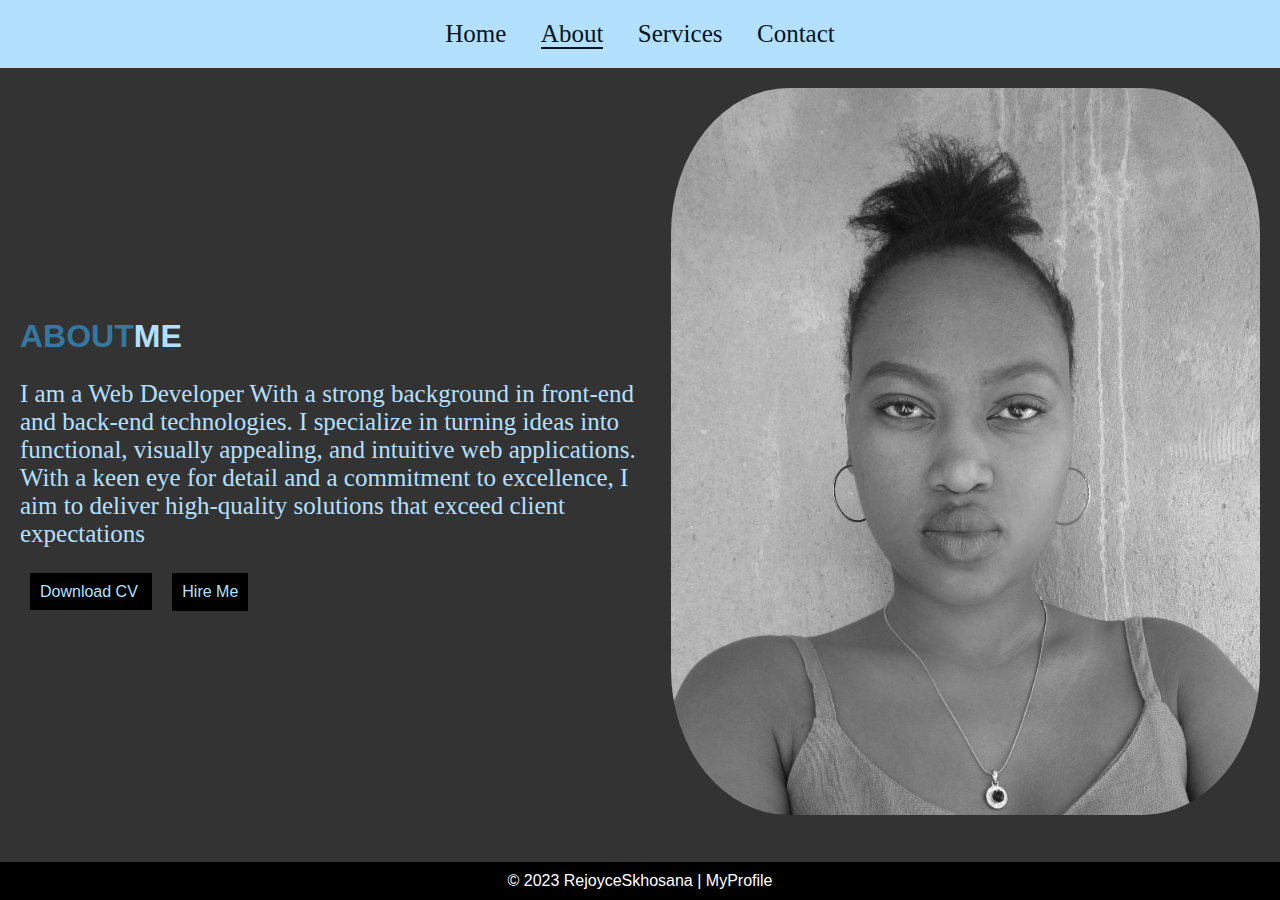
==== about.html @ bc67bbf2 "fix" ====
<!DOCTYPE html>
<html lang="en">
<head>
    <meta charset="UTF-8">
    <meta name="viewport" content="width=device-width, initial-scale=1.0">
    <link rel="stylesheet" href="style.css">
    <title>Your Name - Home</title>
</head>
<body>

    

    <nav>
        <a href="index.html">Home</a>
        <a href="about.html"  class="active">About</a>
        <a href="services.html">Services</a>
        <a href="contact.html">Contact</a>
    </nav>

    <section id="about">
       <div class="about-content">
            <div class="about-text">
                <h1>About<span>me</span></h1>
                <p>I am a Web Developer
                    With a strong background in front-end and back-end technologies. I specialize in turning ideas into functional, visually appealing, and intuitive web applications. With a keen eye for detail and a commitment to excellence, I aim to deliver high-quality solutions that exceed client expectations</p>
                <div class="buttons">
                    <a href="CV.docx" download class="btn">
                        Download CV
                      </a>
                    <!-- <button onclick="downloadCV()">Download CV</button> -->
                    <button onclick="hireMe()">Hire Me</button>
                </div>
            </div>
            <div class="about-image">
                <img src="images/image1.jpg" alt="Your Image" class="resizable-image">
            </div>
        </div>
    </section>


    <footer>
        &copy; 2023 RejoyceSkhosana | MyProfile
    </footer>
	 <script src="script.js"></script>

</body>
</html>
---- style.css ----
:root{
	--main-color:#b3e0ff;
}

body {
    margin: 0;
    padding: 0;
    font-family: 'Arial', sans-serif;
    background-color: #333;
	color:white
}




nav {
    background-color:#b3e0ff;
    color: #05131b;
    text-align: center;
    padding: 20px 0;
    position: sticky;
    top: 0;
    z-index: 1000;
}

nav a {
    color: #05131b;
    text-decoration: none;
    margin: 0 15px;
    font-size: 25px;
    font-family:Georgia, 'Times New Roman', Times, serif
}

nav a.active {
    border-bottom: 2px solid ;
}

section {
    padding: 20px;
    text-align: center;
}
/*home section*/
.home {
    display: flex;
    justify-content: space-evenly;
    align-items: center;
    padding-top: 5%;
}
.image-container img {
    max-width: 70%;
    height: auto;
    border-radius: 30%;
	
}
.image-container, .welcome-message {
    width: 70%;
    text-align: center;
    margin: auto;
}

.welcome-message {
    text-align: left; /* Align text to the left */
    margin-left: auto; 
}

.welcome-message h2 {
    font-size: 60px;
}

.welcome-message p {
    font-size: 18px;
    line-height: 1.6;
}

/*about section*/
.about {
    padding: 20px;
    text-align: center;
}

.about-content {
    display: flex;
    justify-content: space-around;
    align-items: center;
}
.about-text h1{
    text-transform:uppercase;
    color:#3478a0;
}
.about-text p{
    color:var(--main-color);
   font-family:'Times New Roman', Times, serif;
    font-size:25px;
}
.about-text {
    flex: 1;
    text-align: left;
    
}

.about-image {
    flex: 1;
    text-align: right;
    max-width: 70%;
    height: auto;
   
}

.resizable-image {
    max-width: 95%;
    height: auto;
    border-radius: 20%;
}
span{
    color:var(--main-color);
}

.buttons {
    margin-top: 20px;
    
}

.buttons button,
.buttons a {
    color:var(--main-color);
    text-decoration: none;
    padding: 10px;
    margin: 0 10px;
    font-size: 16px;
    cursor: pointer;
    background-color: black;
}

.buttons button:hover,
.buttons a:hover {
    background-color:#005c99;
}


/*services section*/

.allService{
    
    align-content: space-around;
    text-align: center;
    display: flex;
    gap: 5px;
    flex-wrap: wrap;
}

.services{
    max-width: 250px;
    padding: 20px;
    text-align: center;
    
}

.services-container {
    display: block;

}

.service {
    margin: 0 auto;
    border: 5px double var(--main-color);
    border-radius: 10px;
    padding: 20px;
    margin-bottom: 20px;
    max-width: 340px;
    /* width: 300px; */

}
.services h1{
    color:#3478a0;
}

.service img {
    width: 50px;
    height: 50px;
    margin-bottom: 10px;
}

.service h3 {
    font-size: 30px;
    margin-bottom: 10px;
    color:#05131b;
}

.service p {
    font-size: 20px;
    line-height: 1.5;
    color:var(--main-color);
}

/*contact section*/
.contact{
    display: flex;
    justify-content: space-evenly;
    align-items: center;
    padding-top: 10%;
}
.contact, .map-section {
    padding: 20px;
    text-align: center;
}

.contact-container, .map-container {
    display: flex;
    flex-wrap: wrap;
    justify-content: space-around;
    align-items: flex-start;
    color:var(--main-color);
    font-size:25px;
    font-family:Georgia, 'Times New Roman', Times, serif;
}


.contact-info, .contact-form {
    width: 50%;
    text-align: center;
    margin: auto;
}

.contact-item {
    margin-bottom: 20px;
    text-align: center;
}

.contact-item img {
    width: 50px;
    height: 50px;
    margin-bottom: 10px;
}

.contact-form h2 {
    margin-bottom: 20px;
    
}

form {
    display: flex;
    flex-direction: column;
    align-items: center;
}

label {
    margin-top: 10px;
    color:var(--main-color);
}

input, textarea {
    width: 100%;
    padding: 10px;
    margin-top: 5px;
    margin-bottom: 15px;
    box-sizing: border-box;
    color:#05131b;
    background-color: var(--main-color);
    border: 5px double #008ae6;
}

button {
    background-color: black;
    color:var(--main-color);
    padding: 10px;
    border: none;
    cursor: pointer;
}

button:hover {
    background-color:#005c99;
}

.map-container {
    width: 100%;
}

/*footer*/
footer {
    background-color: black;
    color: #fff;
    text-align: center;
    padding: 10px 0;
    position: fixed;
    bottom: 0;
    width: 100%;
}

/* nav Glow Effect */
.home{
	font-size: 50px;
  color: #a2bfd3 ;
  text-align: left;
  -webkit-animation: glow 1s ease-in-out infinite alternate;
  -moz-animation: glow 1s ease-in-out infinite alternate;
  animation: glow 1s ease-in-out infinite alternate;
}
img {
    -webkit-filter: grayscale(100%); /* Safari 6.0 - 9.0 */
    filter: grayscale(100%);
  }

@-webkit-keyframes glow {
  from {
    text-shadow: 0 0 10px #000f1a, 0 0 20px #002e4d, 0 0 30px #008ae6, 0 0 40px  #4db8ff, 0 0 50px  #ccebff, 0 0 60px , 0 0 70px #001f33;
  }
  to {
    text-shadow: 0 0 20px  #000f1a, 0 0 30px #008ae6, 0 0 40px #002e4d, 0 0 50px  #4db8ff, 0 0 60px  #ccebff, 0 0 70px #001f33, 0 0 80px  #005c99;
  }
}


/* home section Glow Effect */




/* Responsive Styles */
@media only screen and (max-width: 600px) {
    nav a {
        font-size: 16px;
    }
	.home{
		flex-direction:column;
	}
}
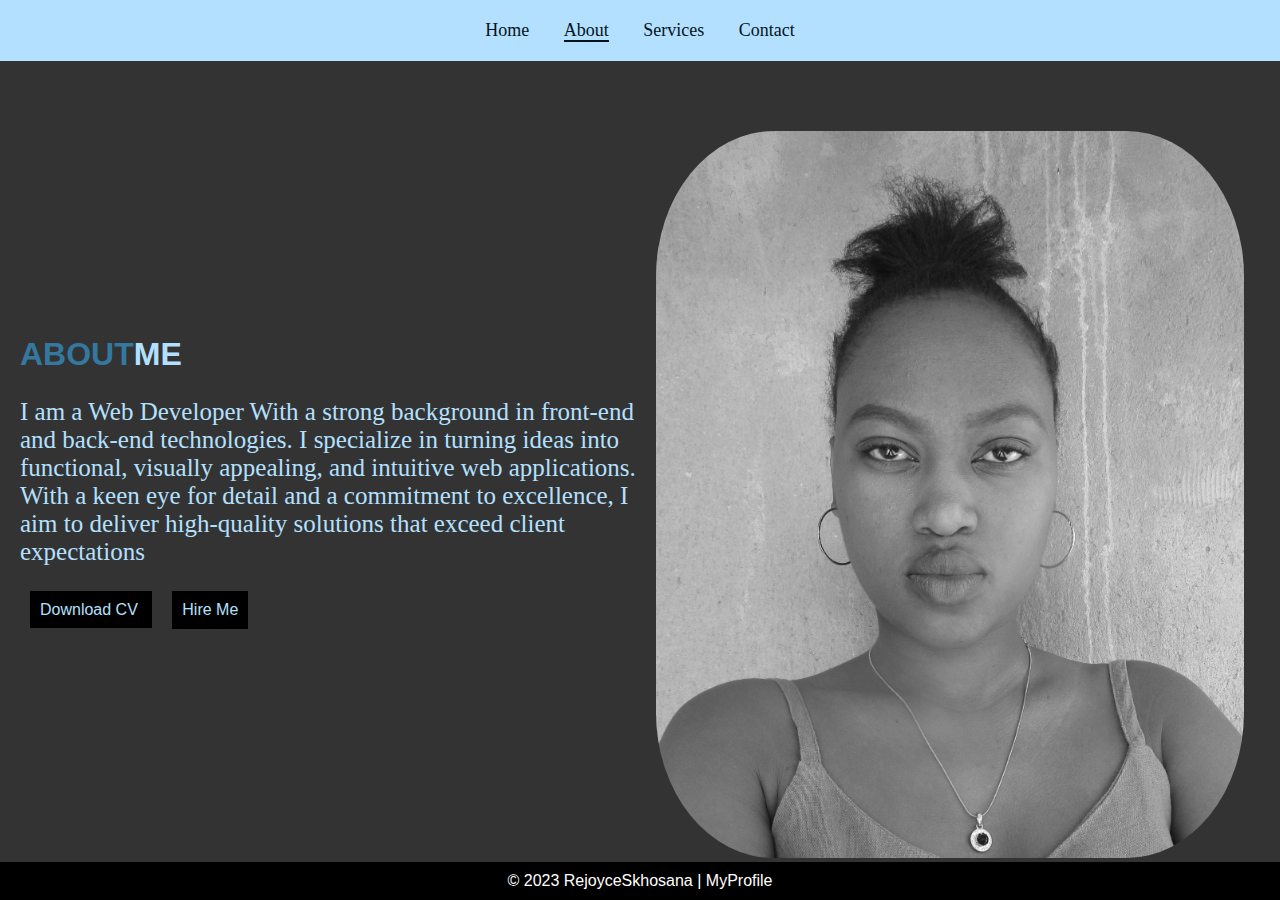
==== commit b704bcec: "contact update" ====
--- a/about.html
+++ b/about.html
@@ -21,6 +21,7 @@
        <div class="about-content">
             <div class="about-text">
                 <h1>About<span>me</span></h1>
+            
                 <p>I am a Web Developer
                     With a strong background in front-end and back-end technologies. I specialize in turning ideas into functional, visually appealing, and intuitive web applications. With a keen eye for detail and a commitment to excellence, I aim to deliver high-quality solutions that exceed client expectations</p>
                 <div class="buttons">
@@ -34,6 +35,7 @@
             <div class="about-image">
                 <img src="images/image1.jpg" alt="Your Image" class="resizable-image">
             </div>
+        
         </div>
     </section>
 
--- a/style.css
+++ b/style.css
@@ -7,10 +7,8 @@
     padding: 0;
     font-family: 'Arial', sans-serif;
     background-color: #333;
-	color:white
-}
-
-
+	color:white;
+}
 
 
 nav {
@@ -21,13 +19,15 @@
     position: sticky;
     top: 0;
     z-index: 1000;
+    width: 100%;
+
 }
 
 nav a {
     color: #05131b;
     text-decoration: none;
     margin: 0 15px;
-    font-size: 25px;
+    font-size: 18px;
     font-family:Georgia, 'Times New Roman', Times, serif
 }
 
@@ -45,12 +45,12 @@
     justify-content: space-evenly;
     align-items: center;
     padding-top: 5%;
+   
 }
 .image-container img {
     max-width: 70%;
     height: auto;
-    border-radius: 30%;
-	
+    border-radius: 30%;	
 }
 .image-container, .welcome-message {
     width: 70%;
@@ -61,16 +61,13 @@
 .welcome-message {
     text-align: left; /* Align text to the left */
     margin-left: auto; 
+    
 }
 
 .welcome-message h2 {
     font-size: 60px;
 }
 
-.welcome-message p {
-    font-size: 18px;
-    line-height: 1.6;
-}
 
 /*about section*/
 .about {
@@ -80,7 +77,11 @@
 
 .about-content {
     display: flex;
-    justify-content: space-around;
+    flex-wrap: wrap;
+    justify-content: space-between;
+    margin:auto;
+   
+    padding:auto;
     align-items: center;
 }
 .about-text h1{
@@ -94,15 +95,18 @@
 }
 .about-text {
     flex: 1;
+    width:60%;
     text-align: left;
     
 }
 
 .about-image {
     flex: 1;
-    text-align: right;
+    text-align:center;
     max-width: 70%;
     height: auto;
+    padding-top:50px;
+    
    
 }
 
@@ -117,6 +121,7 @@
 
 .buttons {
     margin-top: 20px;
+    
     
 }
 
@@ -239,6 +244,7 @@
 
 form {
     display: flex;
+    flex-wrap: wrap;
     flex-direction: column;
     align-items: center;
 }
@@ -300,12 +306,12 @@
     filter: grayscale(100%);
   }
 
-@-webkit-keyframes glow {
+@-webkit-keyframes glow{
   from {
-    text-shadow: 0 0 10px #000f1a, 0 0 20px #002e4d, 0 0 30px #008ae6, 0 0 40px  #4db8ff, 0 0 50px  #ccebff, 0 0 60px , 0 0 70px #001f33;
+    text-shadow: 0 0 2px #000f1a, 0 0 5px #002e4d, 0 0 5px #008ae6, 0 0 5px  #4db8ff, 0 0 10px  #ccebff, 0 0 5px , 0 0 10px #001f33;
   }
   to {
-    text-shadow: 0 0 20px  #000f1a, 0 0 30px #008ae6, 0 0 40px #002e4d, 0 0 50px  #4db8ff, 0 0 60px  #ccebff, 0 0 70px #001f33, 0 0 80px  #005c99;
+    text-shadow: 0 0 3px  #000f1a, 0 0 7px #008ae6, 0 0 10px #002e4d, 0 0 10px  #4db8ff, 0 0 10px  #ccebff, 0 0 10px #001f33, 0 0 7px  #005c99;
   }
 }
 
@@ -318,10 +324,115 @@
 /* Responsive Styles */
 @media only screen and (max-width: 600px) {
     nav a {
-        font-size: 16px;
-    }
-	.home{
-		flex-direction:column;
-	}
-}
-       +        font-size: 10px;
+        font-display: center;
+    }
+ /* Media query for screens with a width up to 600 pixels */
+@media screen and (max-width: 600px) {
+    nav {
+      font-size: 14px;
+      padding: 10px;
+    }
+  
+    nav a {
+      margin: 0 5px;
+    }
+  }
+  
+  /* Media query for screens with a width between 601 and 1200 pixels */
+  @media screen and (min-width: 601px) and (max-width: 1200px) {
+    nav {
+      font-size: 16px;
+    }
+  }
+
+  
+  /* Media query for screens with a width greater than 1200 pixels */
+  @media screen and (min-width: 1201px) {
+    nav {
+      font-size: 18px;
+    }
+  }
+
+
+}
+
+/* Responsive styles using media queries */
+
+/* Styles for screens with a width up to 600 pixels */
+@media screen and (max-width: 600px) {
+    .home {
+      font-size: 18px;
+    }
+    .about {
+        font-size: 18px;
+      }
+      .services {
+        font-size: 18px;
+      }
+      .contact {
+        font-size: 18px;
+      }
+  
+   /* .content {
+      font-size: 14px;
+    }*/
+}
+  
+  
+  /* Styles for screens with a width between 601 and 900 pixels */
+  @media screen and (min-width: 601px) and (max-width: 900px) {
+    .home {
+      font-size: 24px;
+    }
+    .contact {
+        font-size: 24px;
+      }
+      .services {
+        font-size: 24px;
+      }
+      .about {
+        font-size: 24px;
+      }
+    
+  
+    /*.content {
+      font-size: 16px;
+    }*/
+}
+  
+  
+  /* Styles for screens with a width greater than 900 pixels */
+  @media screen and (min-width: 901px) {
+    .home {
+      font-size: 30px;
+    }
+    .about{
+        font-size: 30px;
+      }
+  
+      .services {
+        font-size: 30px;
+      }
+  
+      .contact {
+        font-size: 30px;
+      }
+    
+    /*.content {
+      font-size: 18px;
+    }*/
+
+  }
+
+  @media screen and (max-width: 600px) {
+    .about-content,.home{
+      flex-direction: column; /* Stack items on top of each other */
+
+    }
+  
+    .about-image,
+    .about-text ,.buttons ,.image-container,.welcome-message{
+      width: 100%; /* Full width for both sections on smaller screens */
+    }
+  }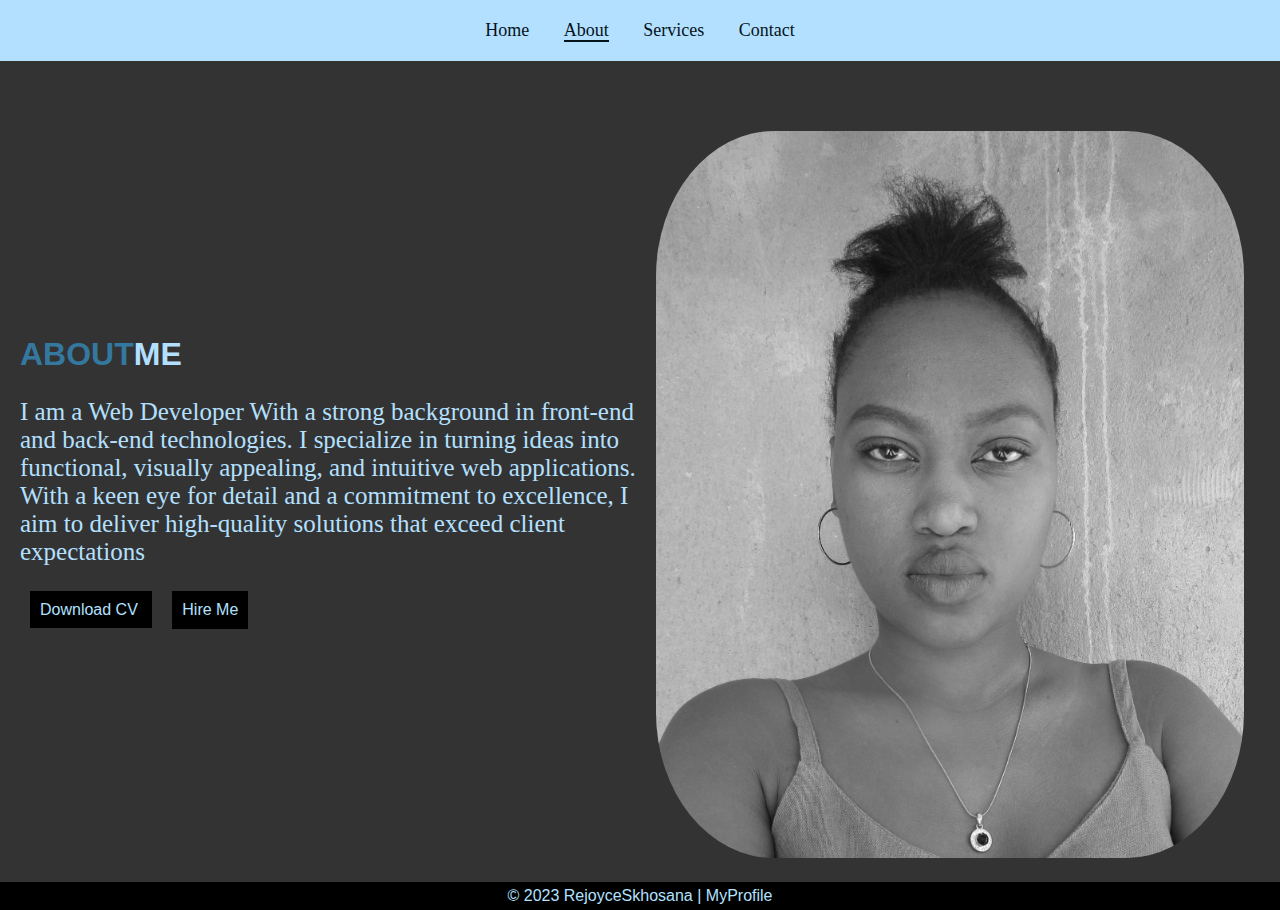
==== commit 1c5576e9: "about,contact and style update" ====
--- a/about.html
+++ b/about.html
@@ -21,8 +21,7 @@
        <div class="about-content">
             <div class="about-text">
                 <h1>About<span>me</span></h1>
-            
-                <p>I am a Web Developer
+             <p>I am a Web Developer
                     With a strong background in front-end and back-end technologies. I specialize in turning ideas into functional, visually appealing, and intuitive web applications. With a keen eye for detail and a commitment to excellence, I aim to deliver high-quality solutions that exceed client expectations</p>
                 <div class="buttons">
                     <a href="CV.docx" download class="btn">
--- a/style.css
+++ b/style.css
@@ -203,13 +203,16 @@
     justify-content: space-evenly;
     align-items: center;
     padding-top: 10%;
-}
-.contact, .map-section {
     padding: 20px;
     text-align: center;
-}
-
-.contact-container, .map-container {
+    
+
+   
+   
+}
+
+
+.contact-container {
     display: flex;
     flex-wrap: wrap;
     justify-content: space-around;
@@ -224,6 +227,10 @@
     width: 50%;
     text-align: center;
     margin: auto;
+
+    display: flex;
+    flex-wrap: wrap;
+    flex-direction: column;
 }
 
 .contact-item {
@@ -242,12 +249,12 @@
     
 }
 
-form {
+/*form {
     display: flex;
     flex-wrap: wrap;
     flex-direction: column;
     align-items: center;
-}
+}*/
 
 label {
     margin-top: 10px;
@@ -284,11 +291,11 @@
 /*footer*/
 footer {
     background-color: black;
-    color: #fff;
-    text-align: center;
-    padding: 10px 0;
-    position: fixed;
-    bottom: 0;
+    color: var(--main-color);
+    text-align: center;
+    padding: 5px 0;
+    position: bottom;
+    bottom:0;
     width: 100%;
 }
 
@@ -306,14 +313,14 @@
     filter: grayscale(100%);
   }
 
-@-webkit-keyframes glow{
+/*@-webkit-keyframes glow{
   from {
     text-shadow: 0 0 2px #000f1a, 0 0 5px #002e4d, 0 0 5px #008ae6, 0 0 5px  #4db8ff, 0 0 10px  #ccebff, 0 0 5px , 0 0 10px #001f33;
   }
   to {
     text-shadow: 0 0 3px  #000f1a, 0 0 7px #008ae6, 0 0 10px #002e4d, 0 0 10px  #4db8ff, 0 0 10px  #ccebff, 0 0 10px #001f33, 0 0 7px  #005c99;
   }
-}
+}*/
 
 
 /* home section Glow Effect */
@@ -426,13 +433,13 @@
   }
 
   @media screen and (max-width: 600px) {
-    .about-content,.home{
+    .about-content,.home,.contact,.services{
       flex-direction: column; /* Stack items on top of each other */
 
     }
   
     .about-image,
-    .about-text ,.buttons ,.image-container,.welcome-message{
+    .about-text ,.buttons ,.image-container,.welcome-message,.contact-info,.contact-form,.service{
       width: 100%; /* Full width for both sections on smaller screens */
     }
   }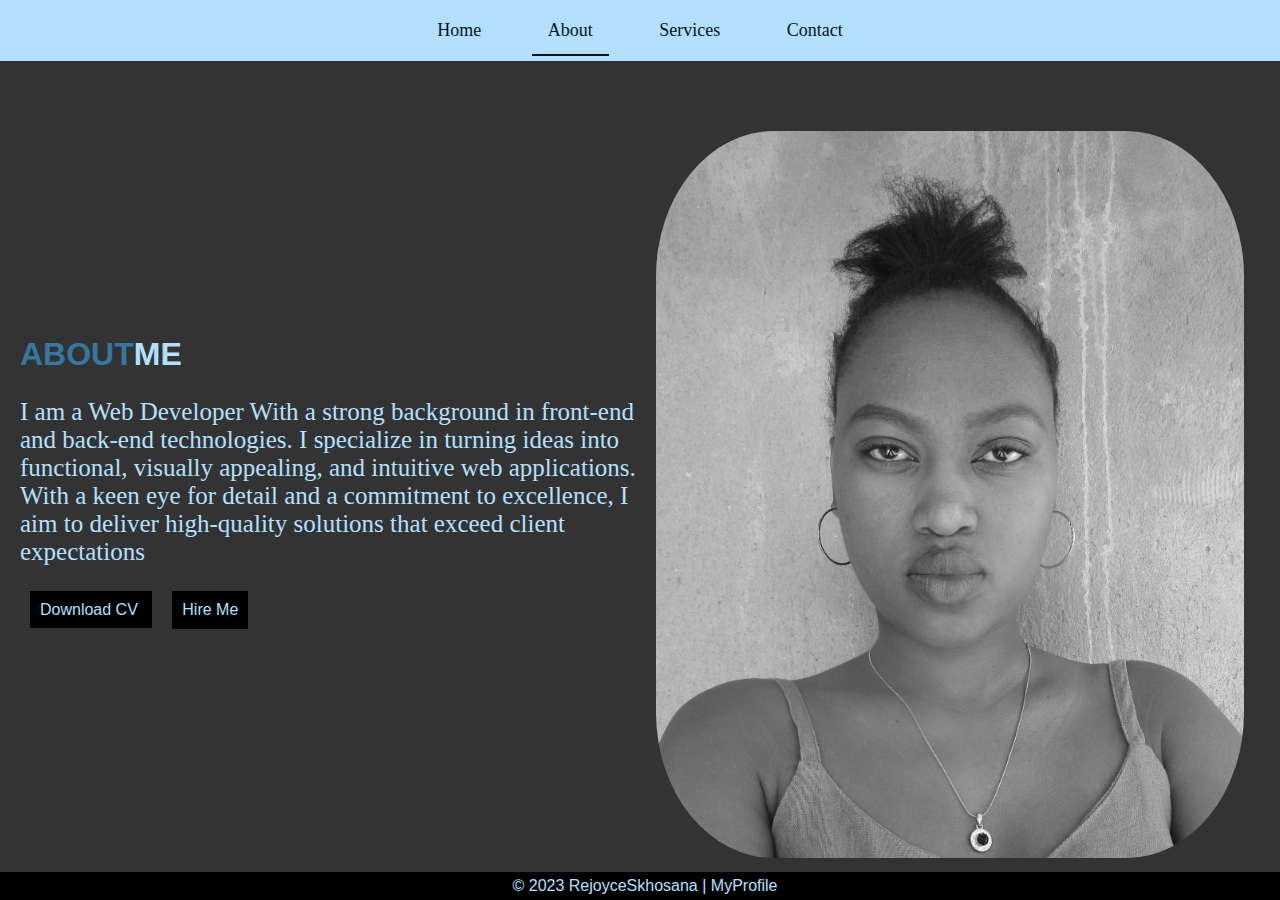
==== commit 6291ffa6: "weather updated." ====
--- a/about.html
+++ b/about.html
@@ -3,6 +3,7 @@
 <head>
     <meta charset="UTF-8">
     <meta name="viewport" content="width=device-width, initial-scale=1.0">
+    <link rel="stylesheet" href="https://cdnjs.cloudflare.com/ajax/libs/font-awesome/4.7.0/css/font-awesome.min.css">
     <link rel="stylesheet" href="style.css">
     <title>Your Name - Home</title>
 </head>
@@ -10,12 +11,17 @@
 
     
 
-    <nav>
+    <div class="topnav" id="myTopnav">
         <a href="index.html">Home</a>
-        <a href="about.html"  class="active">About</a>
+        <a href="about.html" class="active">About</a>
         <a href="services.html">Services</a>
         <a href="contact.html">Contact</a>
-    </nav>
+
+        <a href="javascript:void(0);" class="icon" onclick="myFunction()">
+          <i class="fa fa-bars"></i>
+        </a>
+      </div>
+      
 
     <section id="about">
        <div class="about-content">
--- a/style.css
+++ b/style.css
@@ -11,7 +11,7 @@
 }
 
 
-nav {
+.topnav {
     background-color:#b3e0ff;
     color: #05131b;
     text-align: center;
@@ -21,20 +21,34 @@
     z-index: 1000;
     width: 100%;
 
-}
-
-nav a {
+    overflow: hidden;
+
+
+}
+
+.topnav a {
     color: #05131b;
     text-decoration: none;
     margin: 0 15px;
     font-size: 18px;
-    font-family:Georgia, 'Times New Roman', Times, serif
-}
-
-nav a.active {
+    font-family:Georgia, 'Times New Roman', Times, serif;
+
+
+  /*display: block;*/
+  text-align: center;
+  padding: 14px 16px;
+
+}
+
+.topnav a.active {
     border-bottom: 2px solid ;
-}
-
+
+   /* background-color: #05131b;*/
+    color: #05131b;
+}
+.topnav .icon {
+  display: none;
+}
 section {
     padding: 20px;
     text-align: center;
@@ -287,16 +301,72 @@
 .map-container {
     width: 100%;
 }
+.weather-container {
+  position: relative;
+  display: flex;
+  justify-content: space-between;
+  align-items: right;
+  background-color:rgb(82, 81, 81);
+  border-radius: 18px;
+  color: var(--main-color);
+  padding: 2px;
+top:0;
+  
+}
+
+/*.weather{
+ 
+  height: auto;
+  position:fixed;
+  top:0;
+  right:0;
+  padding:100px;
+  border: 0px solid var(--main-color);
+  z-index:1000;
+  border-radius: 15px;
+  color:#3478a0;
+}*/
+/*.weather img{
+  max-width: 5%;
+  height: auto;
+  position:fixed;
+  top:0;
+  right:0;
+  padding:60px;
+
+}*/
+/*.weather p{
+  font-size: 20px;
+  height:auto;
+  top:1;
+  right:1;
+  padding:30px;
+  float:right;
+  position:sticky;
+}*/
+/*.weather {
+  text-align: left;
+  width:20px
+}*/
+.temperature {
+  font-size: 1px;
+  margin:0;
+}
+.location {
+  margin: 0;
+  font-size: 1px;
+}
 
 /*footer*/
 footer {
     background-color: black;
     color: var(--main-color);
     text-align: center;
-    padding: 5px 0;
+    padding: 5px;
     position: bottom;
     bottom:0;
     width: 100%;
+   position:fixed;
 }
 
 /* nav Glow Effect */
@@ -330,25 +400,25 @@
 
 /* Responsive Styles */
 @media only screen and (max-width: 600px) {
-    nav a {
+    .topnav a {
         font-size: 10px;
         font-display: center;
     }
  /* Media query for screens with a width up to 600 pixels */
 @media screen and (max-width: 600px) {
-    nav {
+    .topnav {
       font-size: 14px;
       padding: 10px;
     }
   
-    nav a {
+    .topnav a {
       margin: 0 5px;
     }
   }
   
   /* Media query for screens with a width between 601 and 1200 pixels */
   @media screen and (min-width: 601px) and (max-width: 1200px) {
-    nav {
+    .topnav {
       font-size: 16px;
     }
   }
@@ -356,7 +426,7 @@
   
   /* Media query for screens with a width greater than 1200 pixels */
   @media screen and (min-width: 1201px) {
-    nav {
+    .topnav {
       font-size: 18px;
     }
   }
@@ -442,4 +512,32 @@
     .about-text ,.buttons ,.image-container,.welcome-message,.contact-info,.contact-form,.service{
       width: 100%; /* Full width for both sections on smaller screens */
     }
-  }+  }
+
+
+
+
+
+
+  
+@media screen and (max-width: 600px) {
+  .topnav a:not(:first-child) {display: none;}
+  .topnav a.icon {
+    float: right;
+    display: block;
+  }
+}
+
+@media screen and (max-width: 600px) {
+  .topnav.responsive {position: relative;}
+  .topnav.responsive .icon {
+    position: absolute;
+    right: 0;
+    top: 0;
+  }
+  .topnav.responsive a {
+    float: none;
+    display: block;
+    text-align: left;
+  }
+}